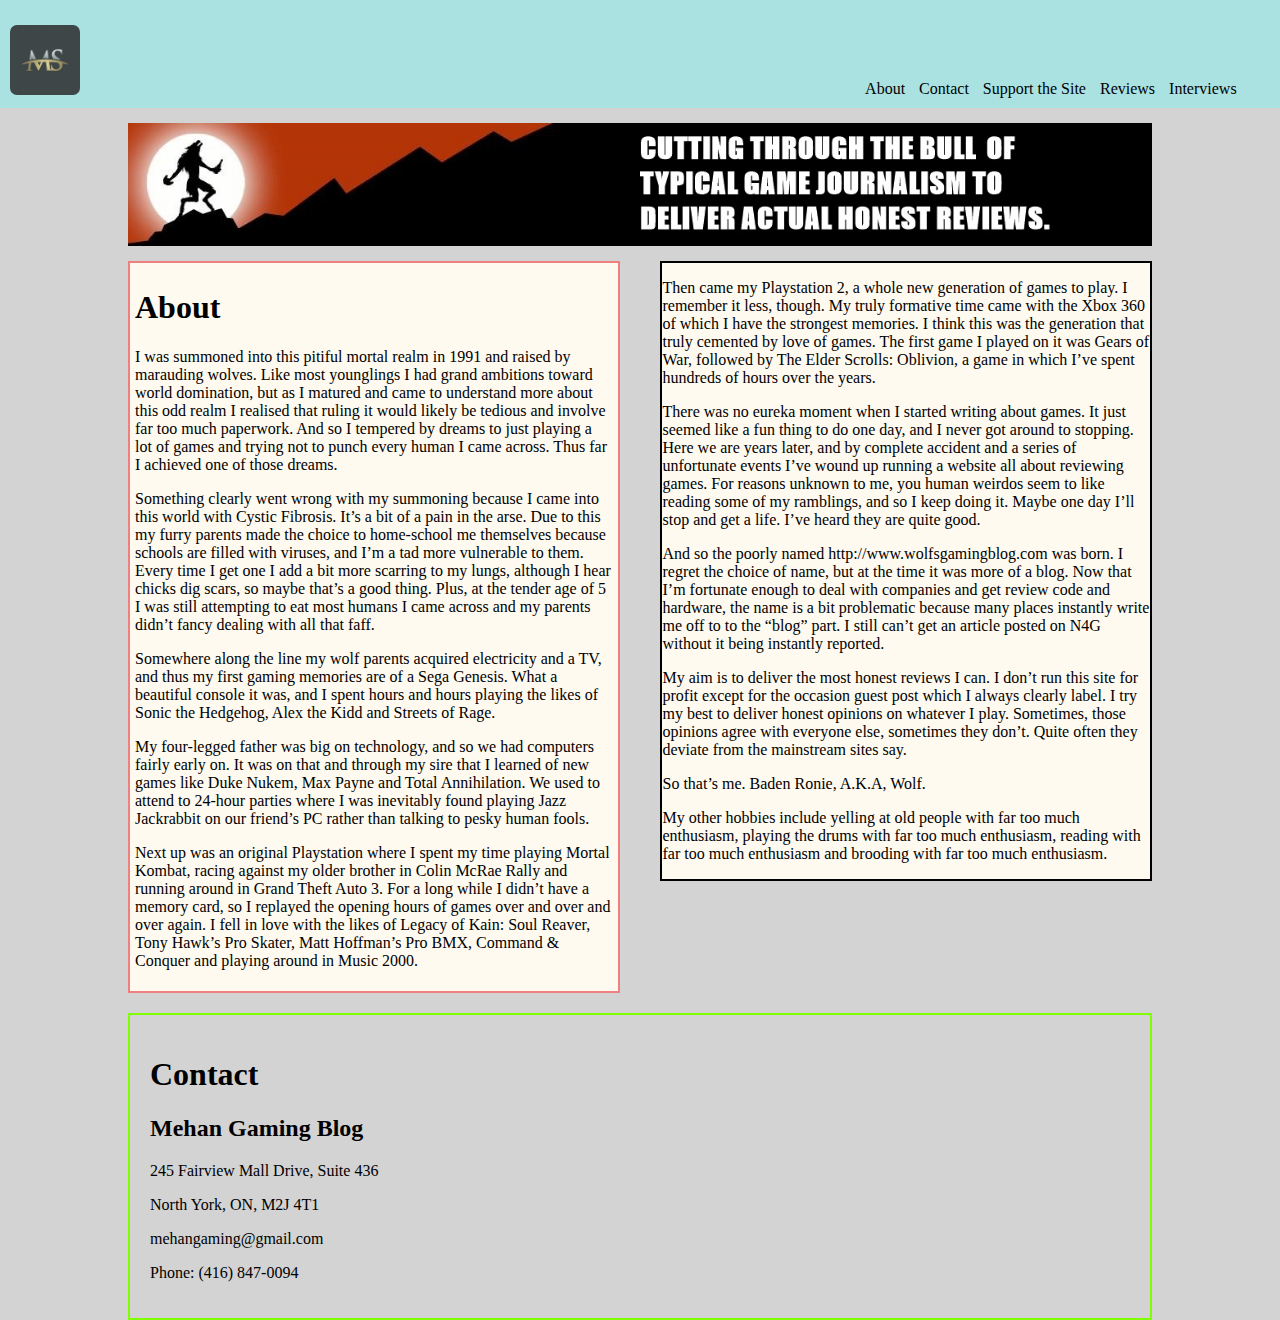
==== Index.html @ 1e4da0b0 "HTML CSS" ====
<!DOCTYPE html>
<html lang="en">
<head>
    <meta charset="UTF-8">
    <meta http-equiv="X-UA-Compatible" content="IE=edge">
    <meta name="viewport" content="width=device-width, initial-scale=1.0">
    <title>Document</title>
    <link rel="stylesheet" href="styles.css">
</head>
<body>

    <header>
        <nav class="navbar">
            <a href="Index.html"> <img class="navHome" src="Assets/MS logo.jpg" alt="Home/Logo" width = 70px></a>
            <div class="navRight">
                <a class="navbuttons" href="#About_tag">About</a>
                <a class="navbuttons" href="#Contact_tag">Contact</a>
                <a class="navbuttons" href="#Support_tag">Support the Site</a>
                <a class="navbuttons" href="Reviews.html">Reviews</a>
                <a class="navbuttons" href="Interviews.html">Interviews</a>
            </div>
        </nav>
    </header>

    <main>
        <img class="center" src="Assets/Hero image.jpg" alt="Site Banner"/>

        <div class="wrapper">
            <div>
                <div class="leftBox">
                    <h1 id="About_tag">About</h1>
                    <p>
                        I was summoned into this pitiful mortal realm in 1991 and raised by marauding wolves. Like most younglings I had grand ambitions toward world domination, but as I matured and came to understand more about this odd realm I realised that ruling it would likely be tedious and involve far too much paperwork. And so I tempered by dreams to just playing a lot of games and trying not to punch every human I came across. Thus far I achieved one of those dreams.
                    </p>
                    <p>
                        Something clearly went wrong with my summoning because I came into this world with Cystic Fibrosis. It’s a bit of a pain in the arse. Due to this my furry parents made the choice to home-school me themselves because schools are filled with viruses, and I’m a tad more vulnerable to them. Every time I get one I add a bit more scarring to my lungs, although I hear chicks dig scars, so maybe that’s a good thing. Plus, at the tender age of 5 I was still attempting to eat most humans I came across and my parents didn’t fancy dealing with all that faff.
                    </p>
                    <p>
                        Somewhere along the line my wolf parents acquired electricity and a TV, and thus my first gaming memories are of a Sega Genesis. What a beautiful console it was, and I spent hours and hours playing the likes of Sonic the Hedgehog, Alex the Kidd and Streets of Rage.
                    </p>
                    <p>
                        My four-legged father was big on technology, and so we had computers fairly early on. It was on that and through my sire that I learned of new games like Duke Nukem, Max Payne and Total Annihilation. We used to attend to 24-hour parties where I was inevitably found playing Jazz Jackrabbit on our friend’s PC rather than talking to pesky human fools.
                    </p>
                    <p>
                        Next up was an original Playstation where I spent my time playing Mortal Kombat, racing against my older brother in Colin McRae Rally and running around in Grand Theft Auto 3. For a long while I didn’t have a memory card, so I replayed the opening hours of games over and over and over again. I fell in love with the likes of Legacy of Kain: Soul Reaver, Tony Hawk’s Pro Skater, Matt Hoffman’s Pro BMX, Command & Conquer and playing around in Music 2000.
                    </p>
                </div>
                <div class="rightBox">
                    <p>
                        Then came my Playstation 2, a whole new generation of games to play. I remember it less, though. My truly formative time came with the Xbox 360 of which I have the strongest memories. I think this was the generation that truly cemented by love of games. The first game I played on it was Gears of War, followed by The Elder Scrolls: Oblivion, a game in which I’ve spent hundreds of hours over the years.
                    </p>
                    <p>
                        There was no eureka moment when I started writing about games. It just seemed like a fun thing to do one day, and I never got around to stopping. Here we are years later, and by complete accident and a series of unfortunate events I’ve wound up running a website all about reviewing games. For reasons unknown to me, you human weirdos seem to like reading some of my ramblings, and so I keep doing it. Maybe one day I’ll stop and get a life. I’ve heard they are quite good.
                    </p>
                    <p>
                        And so the poorly named http://www.wolfsgamingblog.com was born. I regret the choice of name, but at the time it was more of a blog. Now that I’m fortunate enough to deal with companies and get review code and hardware, the name is a bit problematic because many places instantly write me off to to the “blog” part. I still can’t get an article posted on N4G without it being instantly reported.
                    </p>
                    <p>
                        My aim is to deliver the most honest reviews I can. I don’t run this site for profit except for the occasion guest post which I always clearly label. I try my best to deliver honest opinions on whatever I play. Sometimes, those opinions agree with everyone else, sometimes they don’t. Quite often they deviate from the mainstream sites say.
                    </p>
                    <p>
                        So that’s me. Baden Ronie, A.K.A, Wolf.
                    </p>
                    <p>
                    My other hobbies include yelling at old people with far too much enthusiasm, playing the drums with far too much enthusiasm, reading with far too much enthusiasm and brooding with far too much enthusiasm.
                    </p>
                </div>
            
                <div class="bottomDiv">
                    <h1 id="Contact_tag">Contact</h1>
                    <div>
                        <h2>Mehan Gaming Blog</h2>
                        <P>245 Fairview Mall Drive, Suite 436</P>
                        <p>North York, ON, M2J 4T1</p>
                        <p>mehangaming@gmail.com</p>
                        <p>Phone: (416) 847-0094</p>
                    </div>
                </div>
            </div>
        </div>
        


    </main>

    <footer>
        

    </footer>

    
</body>
</html>
---- styles.css ----
* {
    box-sizing:border-box;
}

body, html {
    margin: 0px;
    height: 100%;
}

/* header {
    margin: 0px;
    padding: 0px;
} */

main {
    margin-top: 0px;
    width:100%;
    /* height:100%; */
    background-color:lightgrey;
    overflow:hidden;
}

.center {
    display:block;
    margin-top: 15px;
    margin-left: auto;
    margin-right: auto;
    margin-bottom: 15px;
    width:80%;
}

.wrapper {
    width:80%;
    height:100%;
    margin: auto;
    overflow:hidden;
    
}

.leftBox {
    width: 48%;
    height: 50%;
    margin: 0px 0px 20px 0px;
    float:left;
    border: 2px solid;
    /* display:inline; */
    background-color: floralwhite;
    /* overflow:auto; */
    border-color:lightcoral;
    padding: 5px;
}

.rightBox {
    width: 48%;
    margin: 0px 0px 20px 0px;
    float:right;
    border: 2px solid;
    /* display:inline; */
    background-color: floralwhite;
}

.topDiv {
    border: 2px solid;
    padding: 20px;
    margin-bottom: 20px;
    border-color:gold;

}

.bottomDiv {
    clear:both;
    border: 2px solid;
    padding: 20px;
    border-color:chartreuse;
}

.navRight {
    /* border: 2px solid; */
    /* border-color:black; */
    /* padding: 5px; */
    /* margin-top: 30%; */
    /* margin-top: 4.25%; */
    font-family: Georgia, 'Times New Roman', Times, serif; 
    font-size: medium;
    margin-top: 80px;
    margin-right: 3%;
    float:right;
}


.navbar {
    height: 108px;
    background-color:rgb(170, 226, 226);

}

/* a.navHome {
    margin: auto 0px auto 10px;
    margin-left: 10px;
} */

.navHome {
    margin: 25px 0px 10px 10px;
    border-radius: 10%;
    filter: opacity(80%);
}

.navbuttons {
    padding: 5px;
    color:black;
    
}

a.navbuttons:hover {
    text-decoration: none;
    font-weight: bold;
}

a.navbuttons:active {
    text-decoration: none;
    font-weight: bold;
}

a.navbuttons:link {
    text-decoration: none;
}
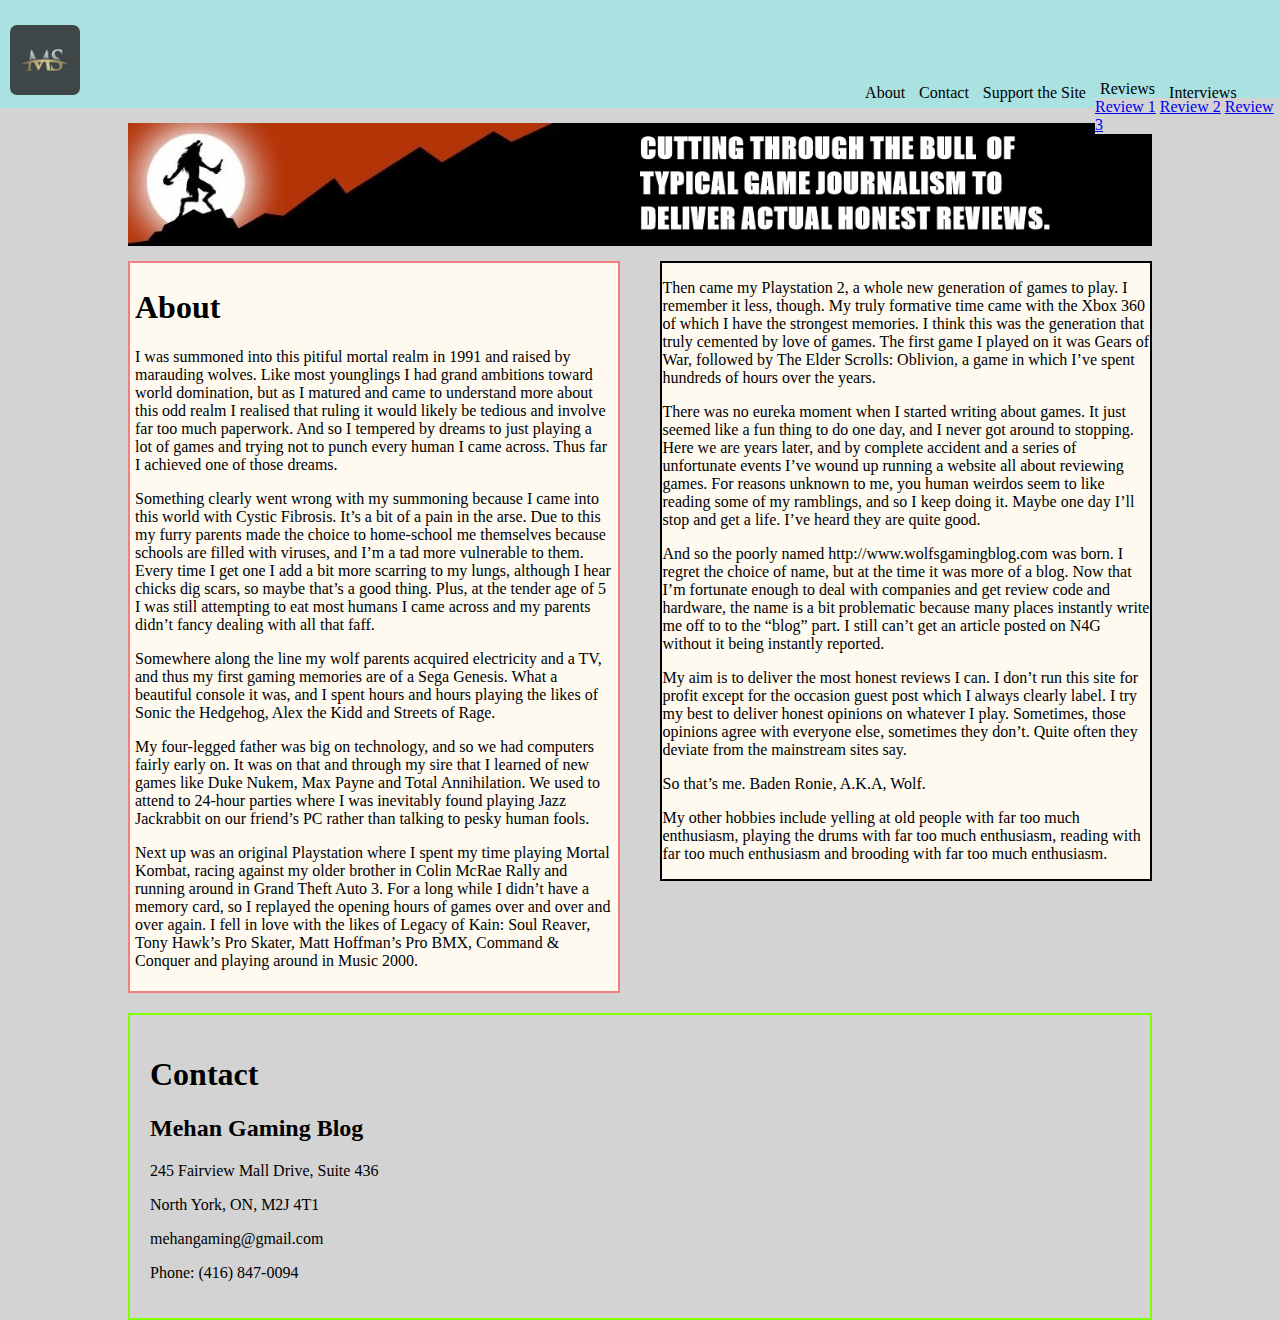
==== commit 02f81a08: "Nov 2" ====
--- a/Index.html
+++ b/Index.html
@@ -16,7 +16,14 @@
                 <a class="navbuttons" href="#About_tag">About</a>
                 <a class="navbuttons" href="#Contact_tag">Contact</a>
                 <a class="navbuttons" href="#Support_tag">Support the Site</a>
-                <a class="navbuttons" href="Reviews.html">Reviews</a>
+                <div class="dropdown">
+                    <a class="navbuttons">Reviews</a>
+                    <div class="dropdown-content">
+                        <a href="#">Review 1</a>
+                        <a href="#">Review 2</a>
+                        <a href="#">Review 3</a>
+                    </div>
+                </div>
                 <a class="navbuttons" href="Interviews.html">Interviews</a>
             </div>
         </nav>
--- a/styles.css
+++ b/styles.css
@@ -6,11 +6,6 @@
     margin: 0px;
     height: 100%;
 }
-
-/* header {
-    margin: 0px;
-    padding: 0px;
-} */
 
 main {
     margin-top: 0px;
@@ -43,9 +38,8 @@
     margin: 0px 0px 20px 0px;
     float:left;
     border: 2px solid;
-    /* display:inline; */
+    display:block;
     background-color: floralwhite;
-    /* overflow:auto; */
     border-color:lightcoral;
     padding: 5px;
 }
@@ -55,7 +49,7 @@
     margin: 0px 0px 20px 0px;
     float:right;
     border: 2px solid;
-    /* display:inline; */
+    display:inline;
     background-color: floralwhite;
 }
 
@@ -91,7 +85,7 @@
 .navbar {
     height: 108px;
     background-color:rgb(170, 226, 226);
-
+    
 }
 
 /* a.navHome {
@@ -108,8 +102,22 @@
 .navbuttons {
     padding: 5px;
     color:black;
-    
 }
+
+.dropdown {
+    overflow: hidden;
+    display:inline-block;
+}
+
+.dropdown-content {
+    display:block;
+    position: absolute;
+    background-color:lightgray;
+    /* min-width: 100px; */
+    /* z-index:1; */
+}
+
+
 
 a.navbuttons:hover {
     text-decoration: none;
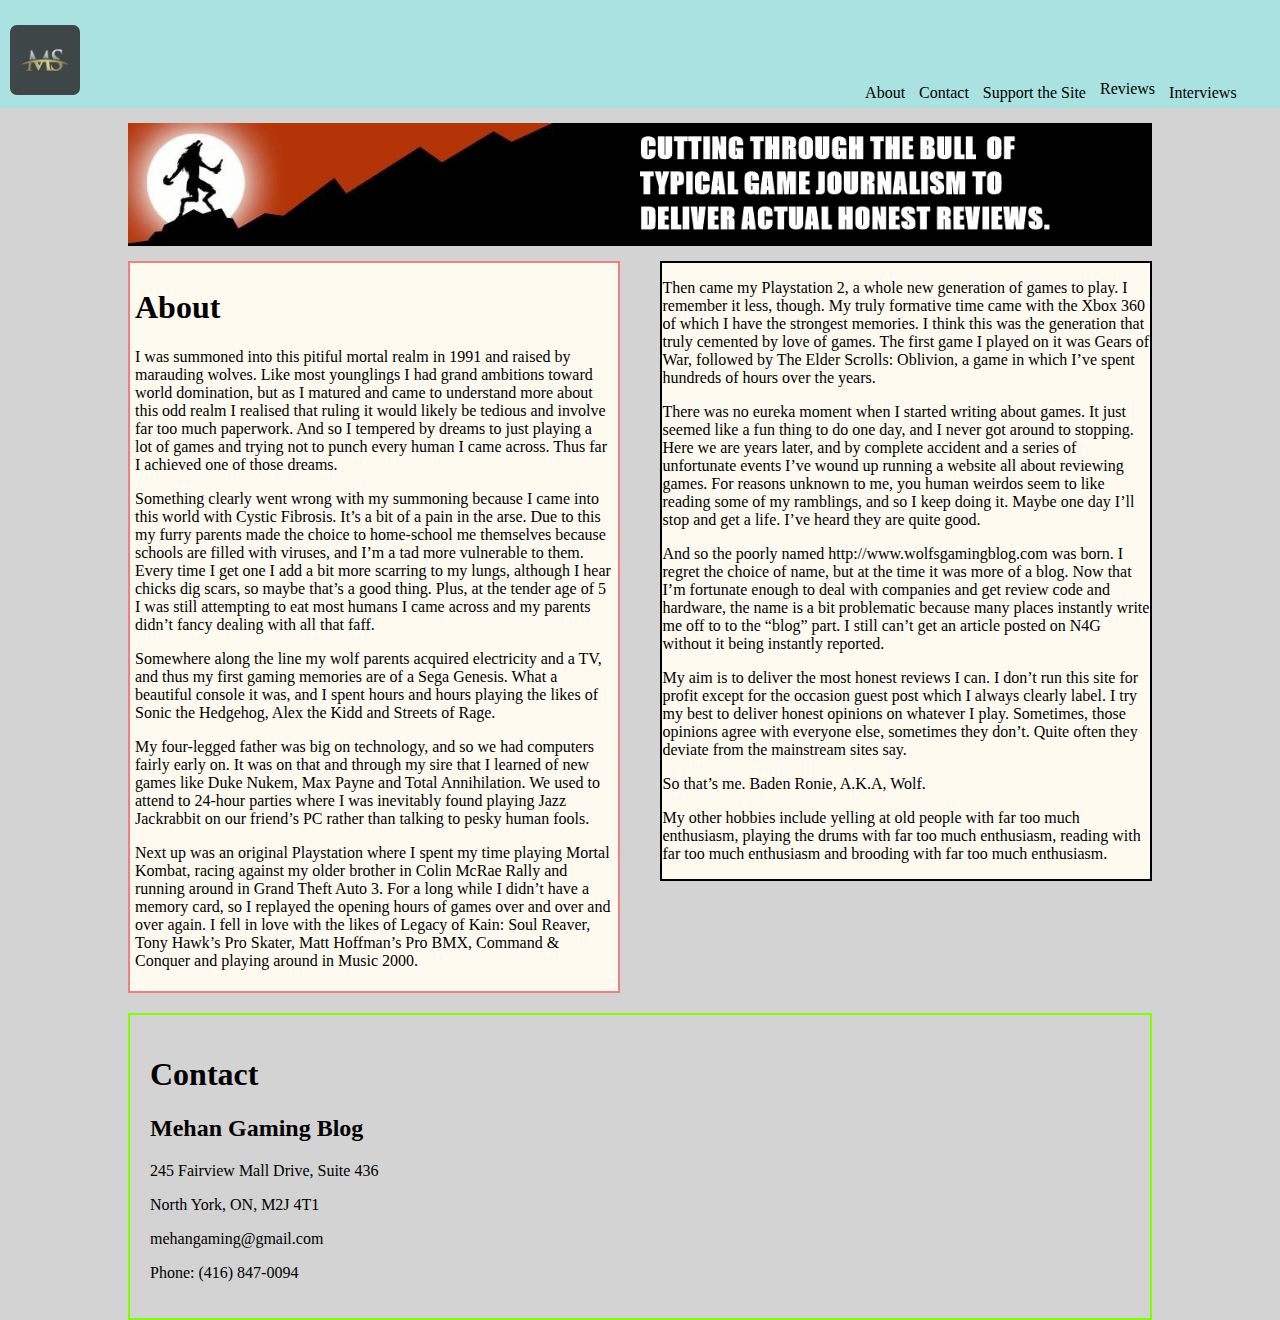
==== commit 584381ba: "Nov 3" ====
--- a/Index.html
+++ b/Index.html
@@ -17,7 +17,7 @@
                 <a class="navbuttons" href="#Contact_tag">Contact</a>
                 <a class="navbuttons" href="#Support_tag">Support the Site</a>
                 <div class="dropdown">
-                    <a class="navbuttons">Reviews</a>
+                    <a class="navbuttons">Reviews<i class="fa fa-caret-down"></i></a>
                     <div class="dropdown-content">
                         <a href="#">Review 1</a>
                         <a href="#">Review 2</a>
--- a/styles.css
+++ b/styles.css
@@ -106,22 +106,33 @@
 
 .dropdown {
     overflow: hidden;
-    display:inline-block;
+    display: inline-block;
 }
 
 .dropdown-content {
-    display:block;
+    display: none;
     position: absolute;
-    background-color:lightgray;
+    background-color:darkgray;
     /* min-width: 100px; */
     /* z-index:1; */
 }
 
+.dropdown-content a {
+    /* float:none; */
+    color:black;
+    display: block;
+    text-decoration: none;
+    /* text-align: left; */
+}
 
+.dropdown:hover .dropdown-content {
+    display: block;
+}
 
 a.navbuttons:hover {
     text-decoration: none;
     font-weight: bold;
+    
 }
 
 a.navbuttons:active {
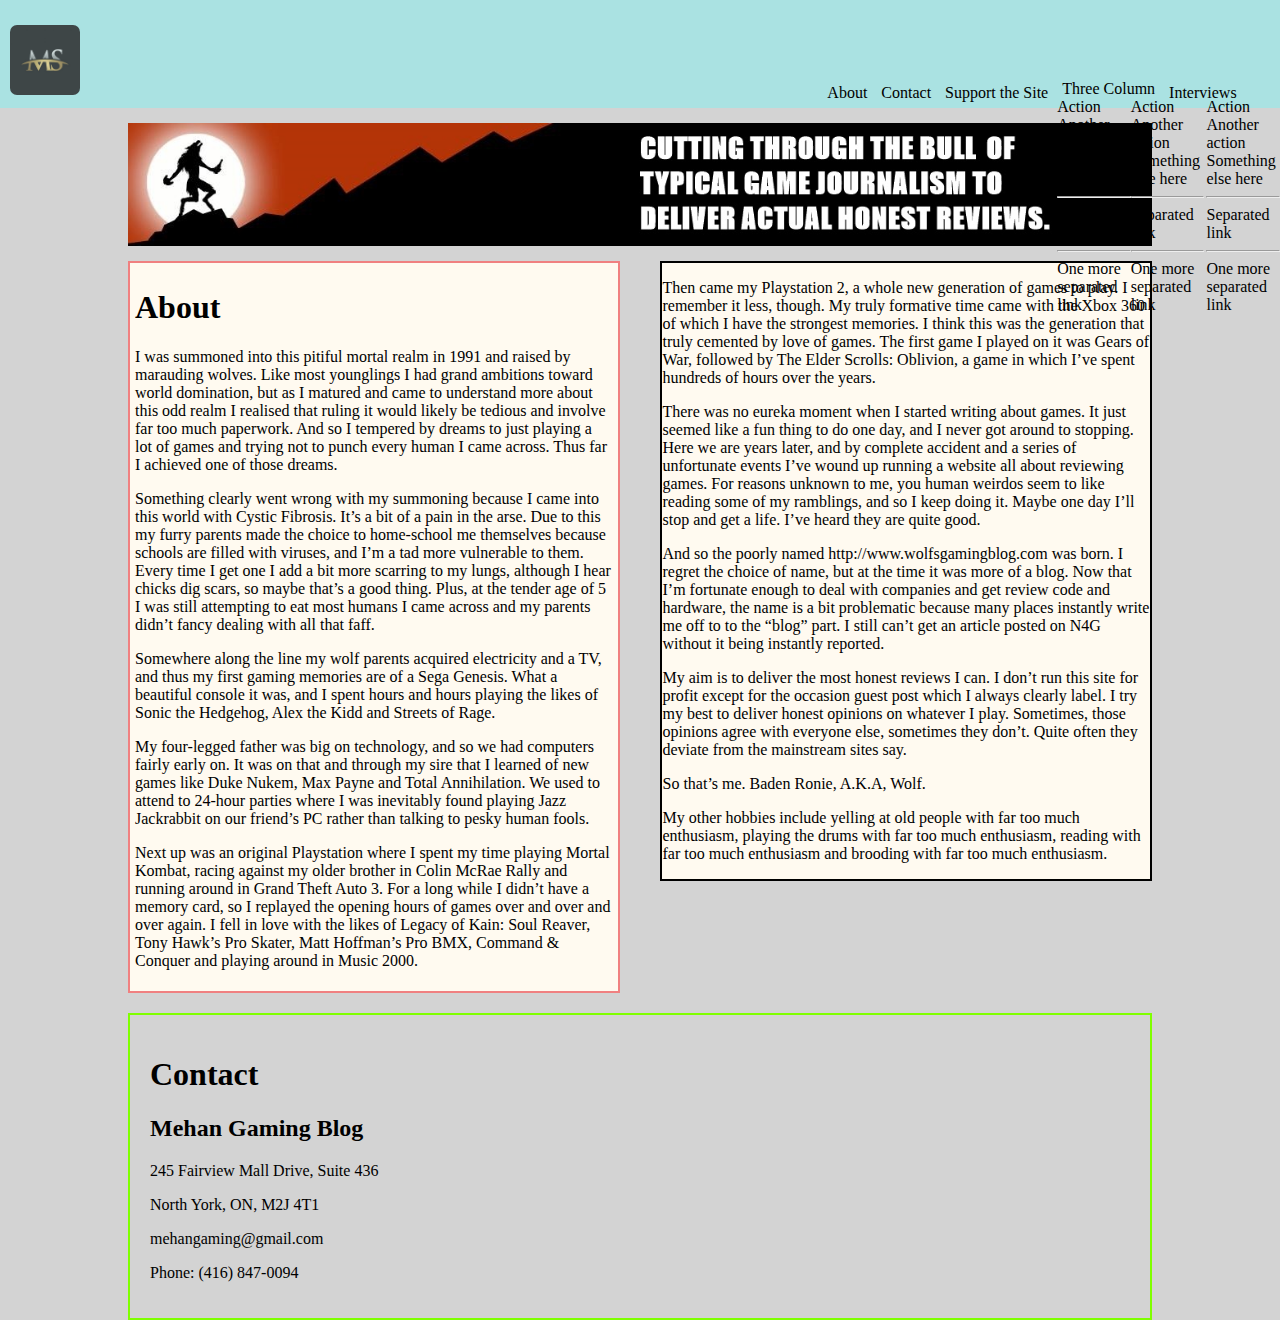
==== commit 08b2e72b: "Nov 4" ====
--- a/Index.html
+++ b/Index.html
@@ -17,11 +17,35 @@
                 <a class="navbuttons" href="#Contact_tag">Contact</a>
                 <a class="navbuttons" href="#Support_tag">Support the Site</a>
                 <div class="dropdown">
-                    <a class="navbuttons">Reviews<i class="fa fa-caret-down"></i></a>
+                    <a class="navbuttons">Three Column</a>
                     <div class="dropdown-content">
-                        <a href="#">Review 1</a>
-                        <a href="#">Review 2</a>
-                        <a href="#">Review 3</a>
+                        <div class="Col1">
+                            <a href="#">Action</a>
+                            <a href="#">Another action</a>
+                            <a href="#">Something else here</a>
+                            <hr>
+                            <a href="#">Separated link</a>
+                            <hr>
+                            <a href="#">One more separated link</a>
+                        </div>
+                        <div class="Col2">
+                            <a href="#">Action</a>
+                            <a href="#">Another action</a>
+                            <a href="#">Something else here</a>
+                            <hr>
+                            <a href="#">Separated link</a>
+                            <hr>
+                            <a href="#">One more separated link</a>
+                        </div>
+                        <div class="Col3">
+                            <a href="#">Action</a>
+                            <a href="#">Another action</a>
+                            <a href="#">Something else here</a>
+                            <hr>
+                            <a href="#">Separated link</a>
+                            <hr>
+                            <a href="#">One more separated link</a>
+                        </div>
                     </div>
                 </div>
                 <a class="navbuttons" href="Interviews.html">Interviews</a>
--- a/styles.css
+++ b/styles.css
@@ -110,9 +110,8 @@
 }
 
 .dropdown-content {
-    display: none;
+    display: block;
     position: absolute;
-    background-color:darkgray;
     /* min-width: 100px; */
     /* z-index:1; */
 }
@@ -122,16 +121,37 @@
     color:black;
     display: block;
     text-decoration: none;
+    
     /* text-align: left; */
 }
 
 .dropdown:hover .dropdown-content {
     display: block;
+    background-color:darkgray;
 }
+
+.Col1 {
+    /* display:inline-block; */
+    float:left;
+    width: 33%;
+}
+
+.Col2 {
+    /* display:inline-block; */
+    float:left;
+    width: 33%;
+}
+
+.Col3 {
+    /* display:inline-block; */
+    float:right;
+    width: 33%;
+}
+
 
 a.navbuttons:hover {
     text-decoration: none;
-    font-weight: bold;
+    background-color:aqua;
     
 }
 
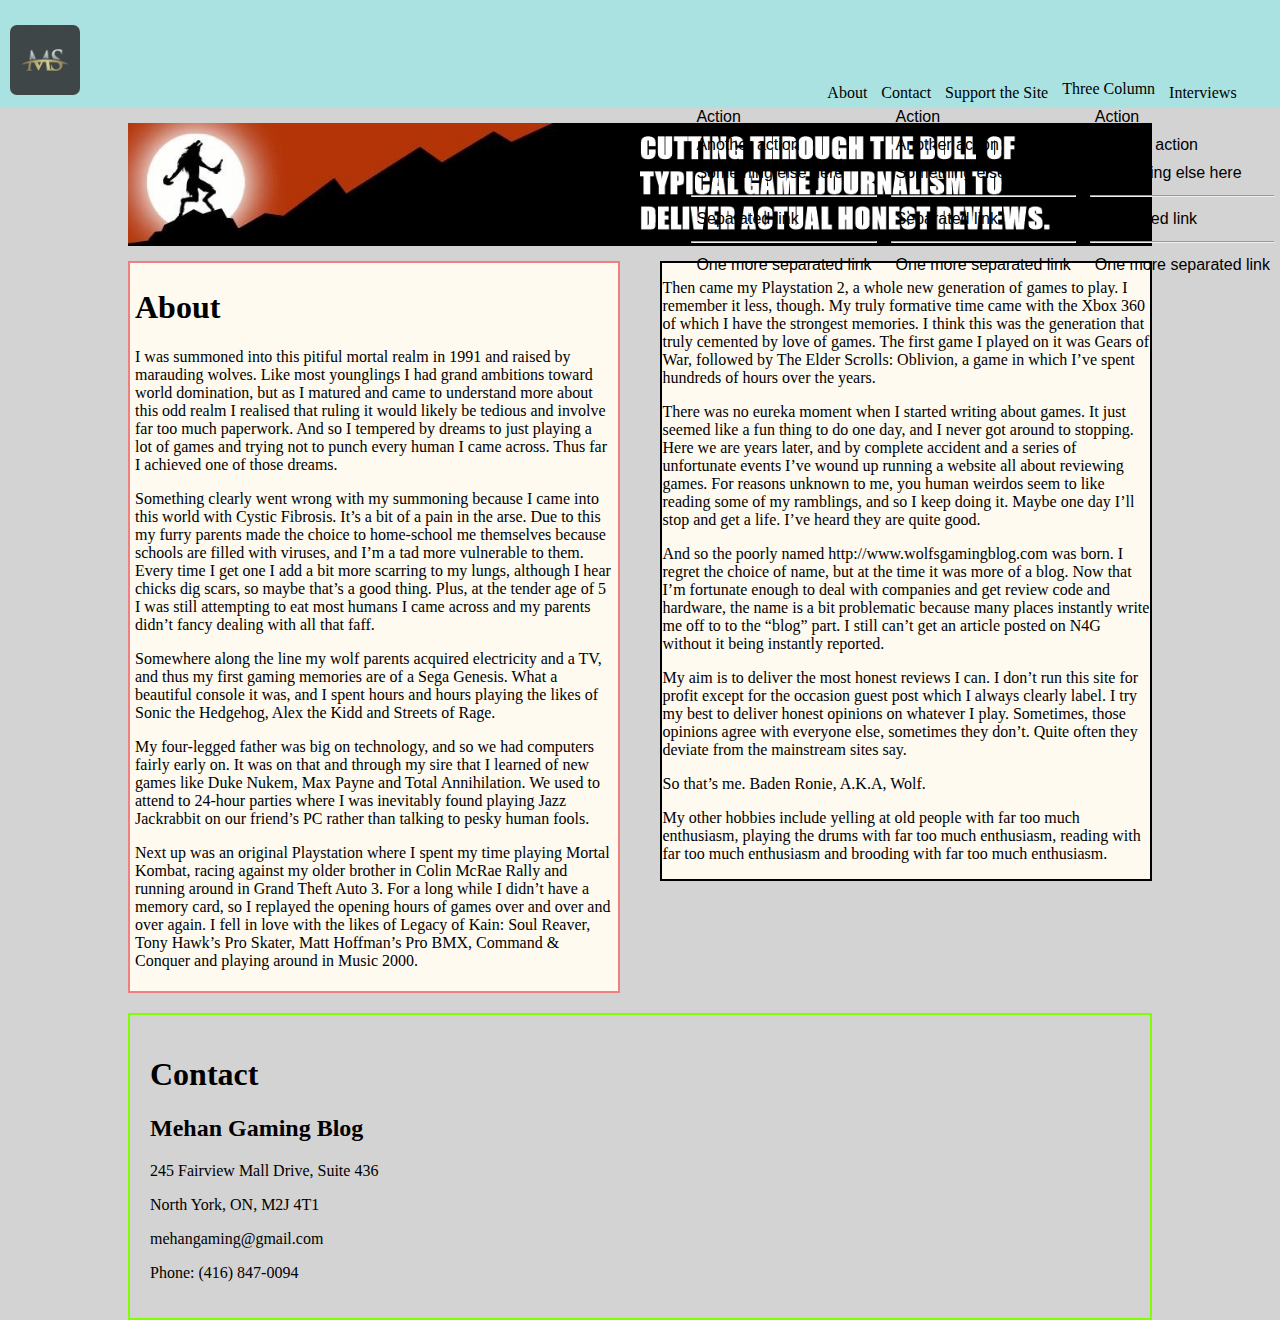
==== commit 8d6731b7: "Nov 8" ====
--- a/Index.html
+++ b/Index.html
@@ -1,4 +1,4 @@
-<!DOCTYPE html>
+<!doctype html>
 <html lang="en">
 <head>
     <meta charset="UTF-8">
--- a/styles.css
+++ b/styles.css
@@ -110,8 +110,11 @@
 }
 
 .dropdown-content {
-    display: block;
+    display: hidden;
     position: absolute;
+    right:0px;
+    padding: 5px;
+    /* width: 558px; */
     /* min-width: 100px; */
     /* z-index:1; */
 }
@@ -121,31 +124,45 @@
     color:black;
     display: block;
     text-decoration: none;
-    
-    /* text-align: left; */
+    font-family:Arial, Helvetica, sans-serif;
+    padding: 5px;
 }
 
 .dropdown:hover .dropdown-content {
     display: block;
-    background-color:darkgray;
+    background-color:white;
 }
 
 .Col1 {
-    /* display:inline-block; */
-    float:left;
-    width: 33%;
+    display:inline-block;
+    overflow: hidden;
+    /* float:left; */
+    /* width: 33%; */
+    white-space:nowrap;
+    /* border: 1px solid;
+    border-color:blue; */
+    margin-right: 10px;
 }
 
 .Col2 {
-    /* display:inline-block; */
-    float:left;
-    width: 33%;
+    display:inline-block;
+    overflow: hidden;
+    /* float:left; */
+    /* width: 33%; */
+    white-space:nowrap;
+    /* border: 1px solid;
+    border-color:red; */
+    margin-right: 10px;
 }
 
 .Col3 {
-    /* display:inline-block; */
-    float:right;
-    width: 33%;
+    display:inline-block;
+    overflow: hidden;
+    /* float:right; */
+    /* width: 33%; */
+    white-space:nowrap;
+    /* border: 1px solid;
+    border-color:red; */
 }
 
 
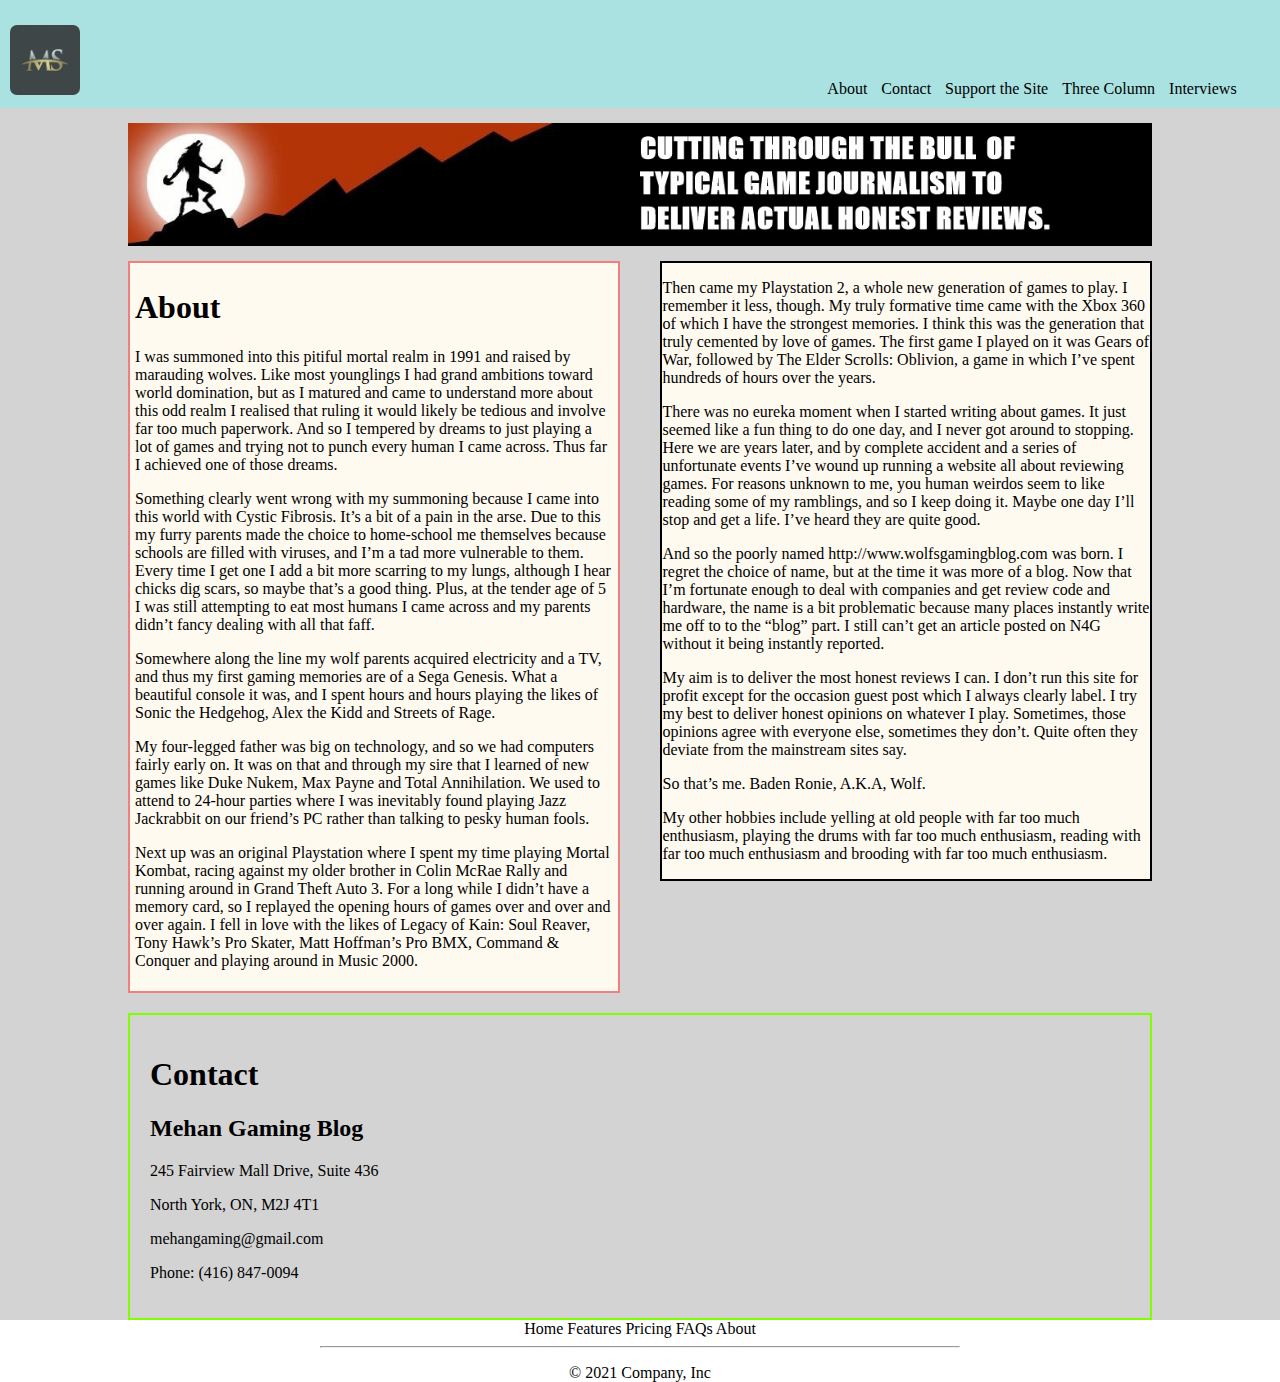
==== commit 7d11eac5: "Nov 10" ====
--- a/Index.html
+++ b/Index.html
@@ -115,7 +115,15 @@
     </main>
 
     <footer>
-        
+        <div class="footerLinks"> 
+            <a>Home</a>
+            <a>Features</a>
+            <a>Pricing</a>
+            <a>FAQs</a>
+            <a>About</a>
+            <hr>
+            <p>&copy 2021 Company, Inc</p>
+        </div>
 
     </footer>
 
--- a/styles.css
+++ b/styles.css
@@ -5,6 +5,11 @@
 body, html {
     margin: 0px;
     height: 100%;
+}
+
+header {
+    position: sticky;
+    top: 0px;
 }
 
 main {
@@ -97,20 +102,21 @@
     margin: 25px 0px 10px 10px;
     border-radius: 10%;
     filter: opacity(80%);
+    
 }
 
 .navbuttons {
     padding: 5px;
     color:black;
+   
 }
 
 .dropdown {
-    overflow: hidden;
     display: inline-block;
 }
 
 .dropdown-content {
-    display: hidden;
+    display: none;
     position: absolute;
     right:0px;
     padding: 5px;
@@ -180,3 +186,10 @@
 a.navbuttons:link {
     text-decoration: none;
 }
+
+.footerLinks {
+    width: 50%;
+    margin-left: auto;
+    margin-right: auto;
+    text-align: center;
+}